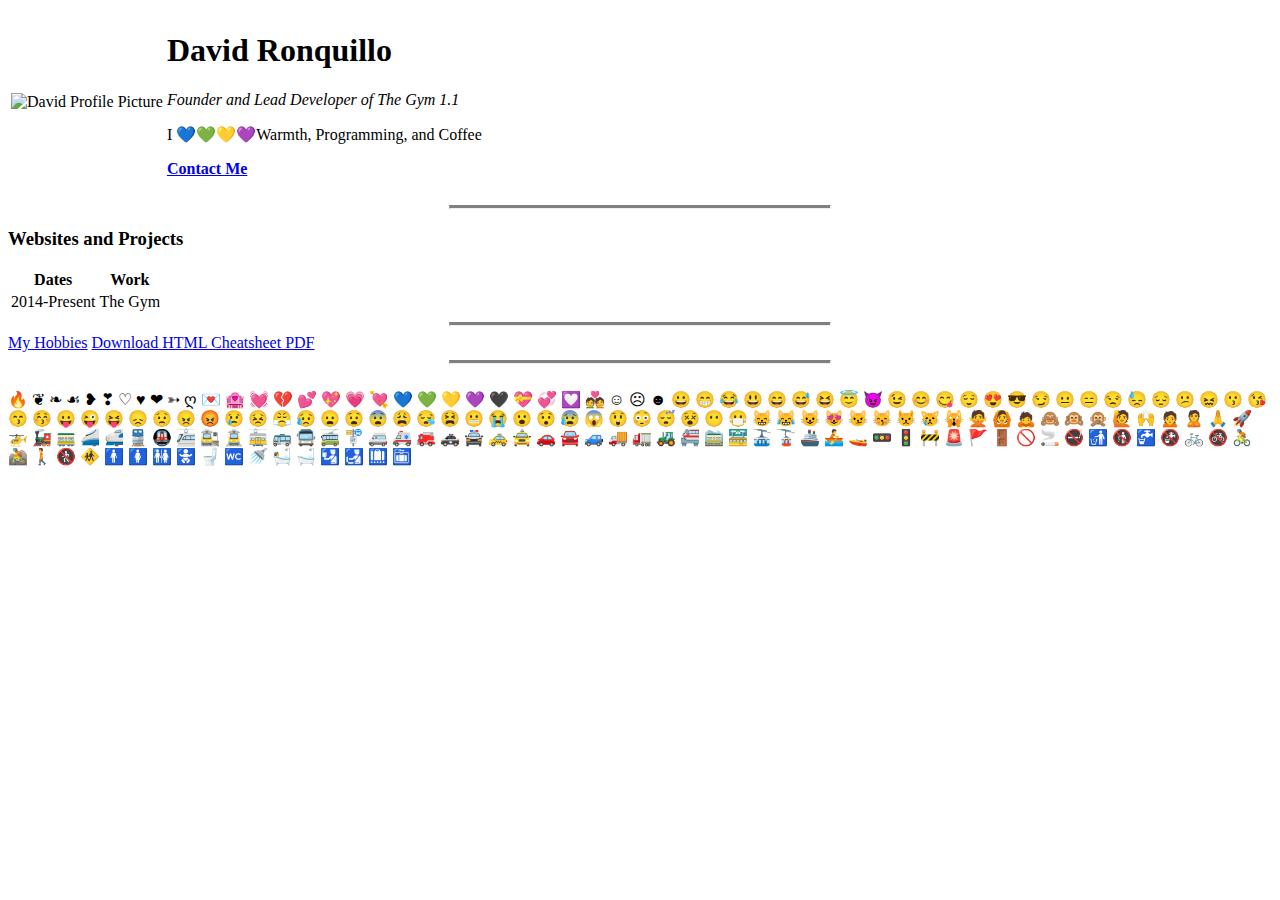
==== index.html @ a298f208 "Update index.html" ====
<!DOCTYPE html>
<html lang="en" dir="ltr">
  <head>
    <meta charset="utf-8">
    <title>😆 David's Personal Site</title>


    <style media="screen">

      body{

      }
      #grad {
        background-image: linear-gradient(to right, blue , teal);
      }
      hr{
        background-color: grey;
        border-top-style: dotted;
        height: 2px;
        width: 30%;
      }

    </style>

  </head>
  <body>
    <table>
      <td>    <img src="https://piskel-imgstore-b.appspot.com/img/903360cf-3e2d-11e9-a362-b92d65c76fdb.gif" alt="David Profile Picture"></td>
      <td><h1>David Ronquillo</h1>
      <p><em>Founder and Lead Developer of The Gym 1.1</em></p>
      <p>I 💙💚💛💜Warmth, Programming, and Coffee</p>
      <p>      <a href="contact-me.html"><strong>Contact Me</strong></a></p>
    </td>
    </table>

    <hr>
    <h3>Websites and Projects</h3>
    <table>
      <thead>
        <th>Dates</th>
        <th>Work</th>

      </thead>
      <tr>
        <td>2014-Present</td>
        <td>The Gym</td>
      </tr>
    </table>
    <hr>
    <a href="hobbies.html">My Hobbies</a>
    <a download href="https://web.stanford.edu/group/csp/cs21/htmlcheatsheet.pdf">Download HTML Cheatsheet PDF</a>
    <hr>
    <br>
    🔥
    ❦
    ❧
    ☙
    ❥
    ❣
    ♡
    ♥
    ❤
    ➳
    ღ
    💌
    🏩
    💓
    💔
    💕
    💖
    💗
    💘
    💙
    💚
    💛
    💜
    🖤
    💝
    💞
    💟
    💑
    ☺
☹
☻
😀
😁
😂
😃
😄
😅
😆
😇
😈
😉
😊
😋
😌
😍
😎
😏
😐
😑
😒
😓
😔
😕
😖
😗
😘
😙
😚
😛
😜
😝
😞
😟
😠
😡
😢
😣
😤
😥
😦
😧
😨
😩
😪
😫
😬
😭
😮
😯
😰
😱
😲
😳
😴
😵
😶
😷
😸
😹
😺
😻
😼
😽
😾
😿
🙀
🙅
🙆
🙇
🙈
🙉
🙊
🙋
🙌
🙍
🙎
🙏
🚀
🚁
🚂
🚃
🚄
🚅
🚆
🚇
🚈
🚉
🚊
🚋
🚌
🚍
🚎
🚏
🚐
🚑
🚒
🚓
🚔
🚕
🚖
🚗
🚘
🚙
🚚
🚛
🚜
🚝
🚞
🚟
🚠
🚡
🚢
🚣
🚤
🚥
🚦
🚧
🚨
🚩
🚪
🚫
🚬
🚭
🚮
🚯
🚰
🚱
🚲
🚳
🚴
🚵
🚶
🚷
🚸
🚹
🚺
🚻
🚼
🚽
🚾
🚿
🛀
🛁
🛂
🛃
🛄
🛅
  </body>
</html>
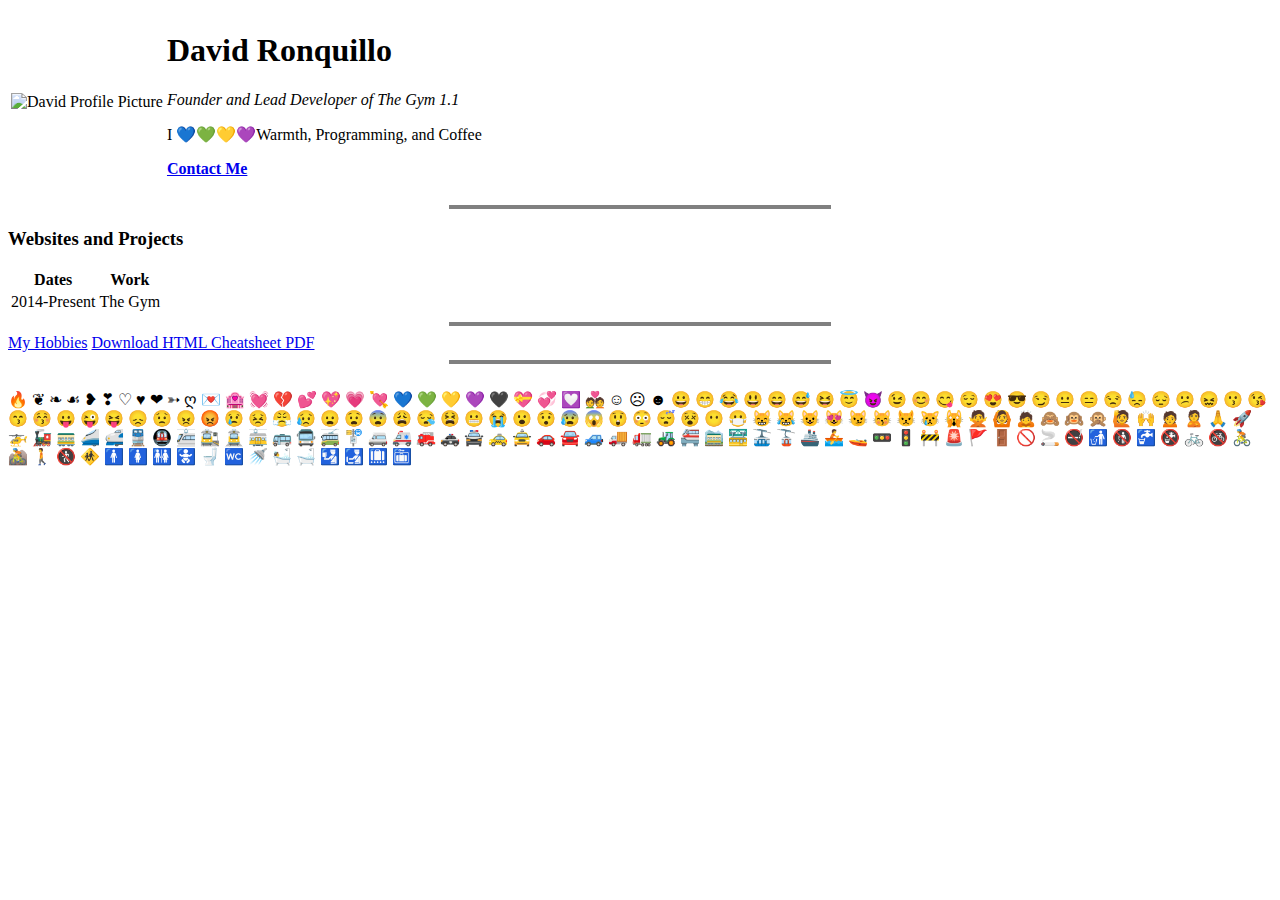
==== commit 3405b0e2: "Update index.html" ====
--- a/index.html
+++ b/index.html
@@ -6,17 +6,11 @@
     <title>😆 David's Personal Site</title>
 
 
-    <style media="screen">
-
-      body{
-
-      }
-      #grad {
-        background-image: linear-gradient(to right, blue , teal);
-      }
+    <style>
+
       hr{
         background-color: grey;
-        border-top-style: dotted;
+        border-style: dotted;
         height: 2px;
         width: 30%;
       }
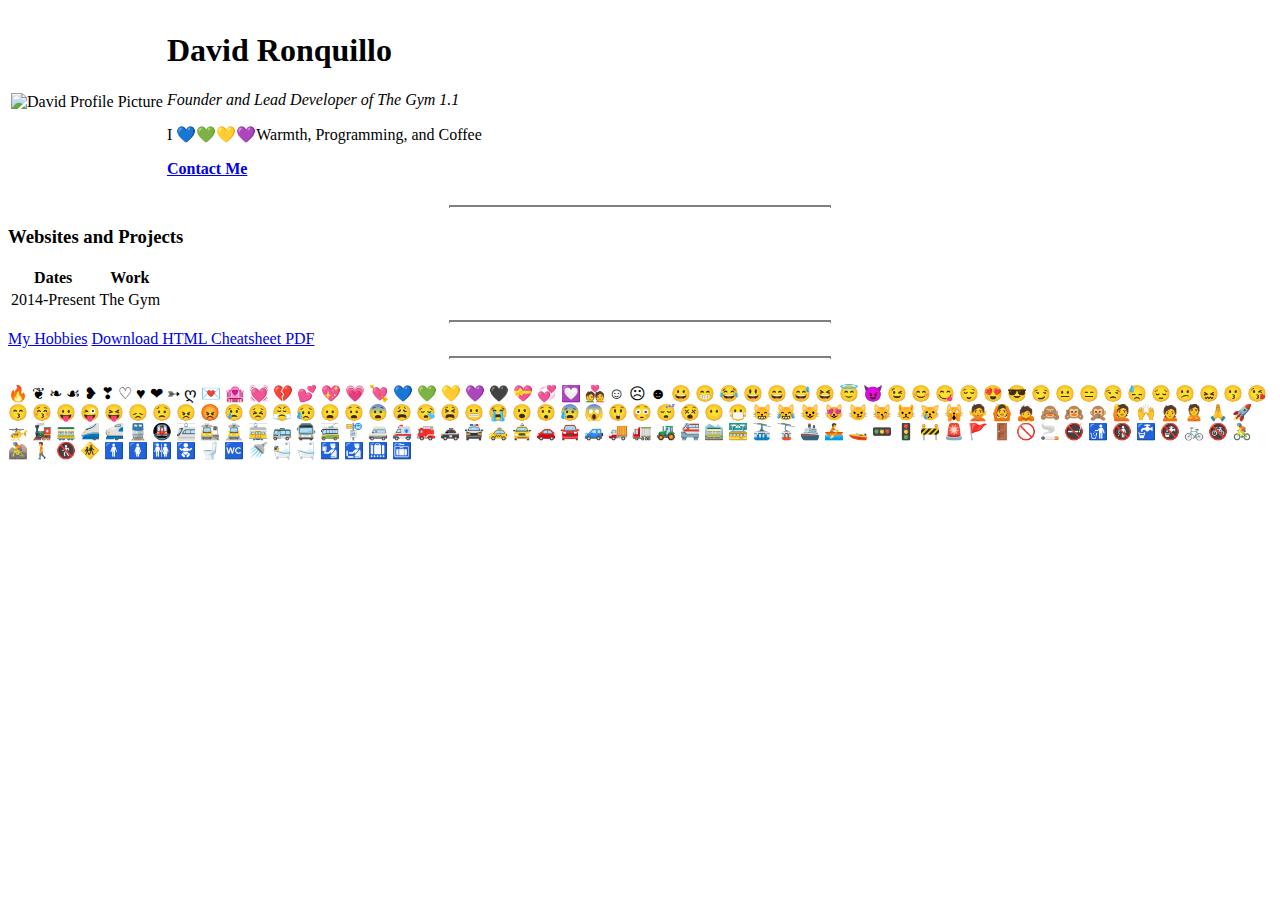
==== commit 79440d59: "Update index.html" ====
--- a/index.html
+++ b/index.html
@@ -11,7 +11,6 @@
       hr{
         background-color: grey;
         border-style: dotted;
-        height: 2px;
         width: 30%;
       }
 
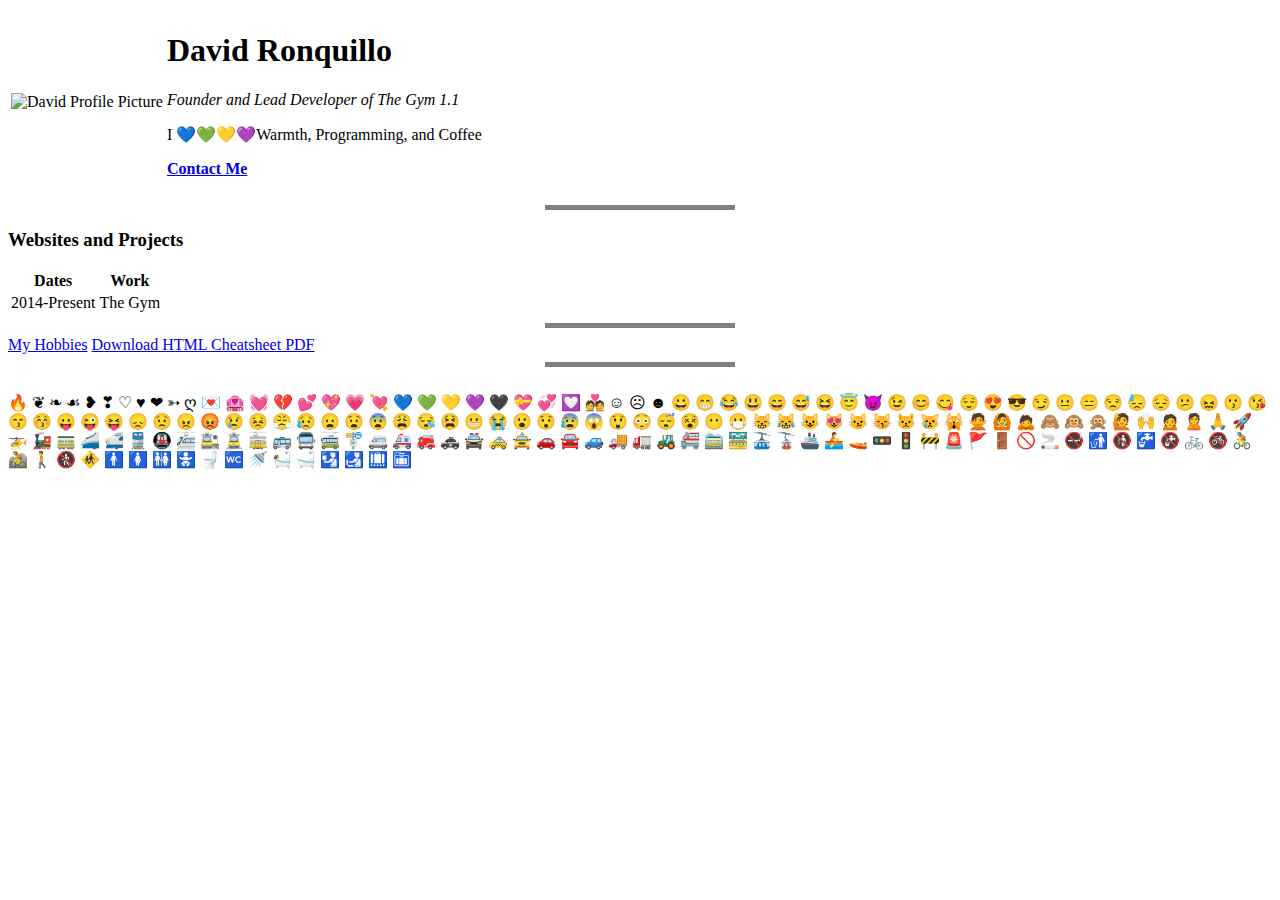
==== commit 53d1ab90: "Update index.html" ====
--- a/index.html
+++ b/index.html
@@ -9,9 +9,12 @@
     <style>
 
       hr{
+        border-style: none;
         background-color: grey;
-        border-style: dotted;
-        width: 30%;
+        border-top-style: dotted;
+        border-color: grey;
+        border-width: 5px;
+        width: 15%;
       }
 
     </style>
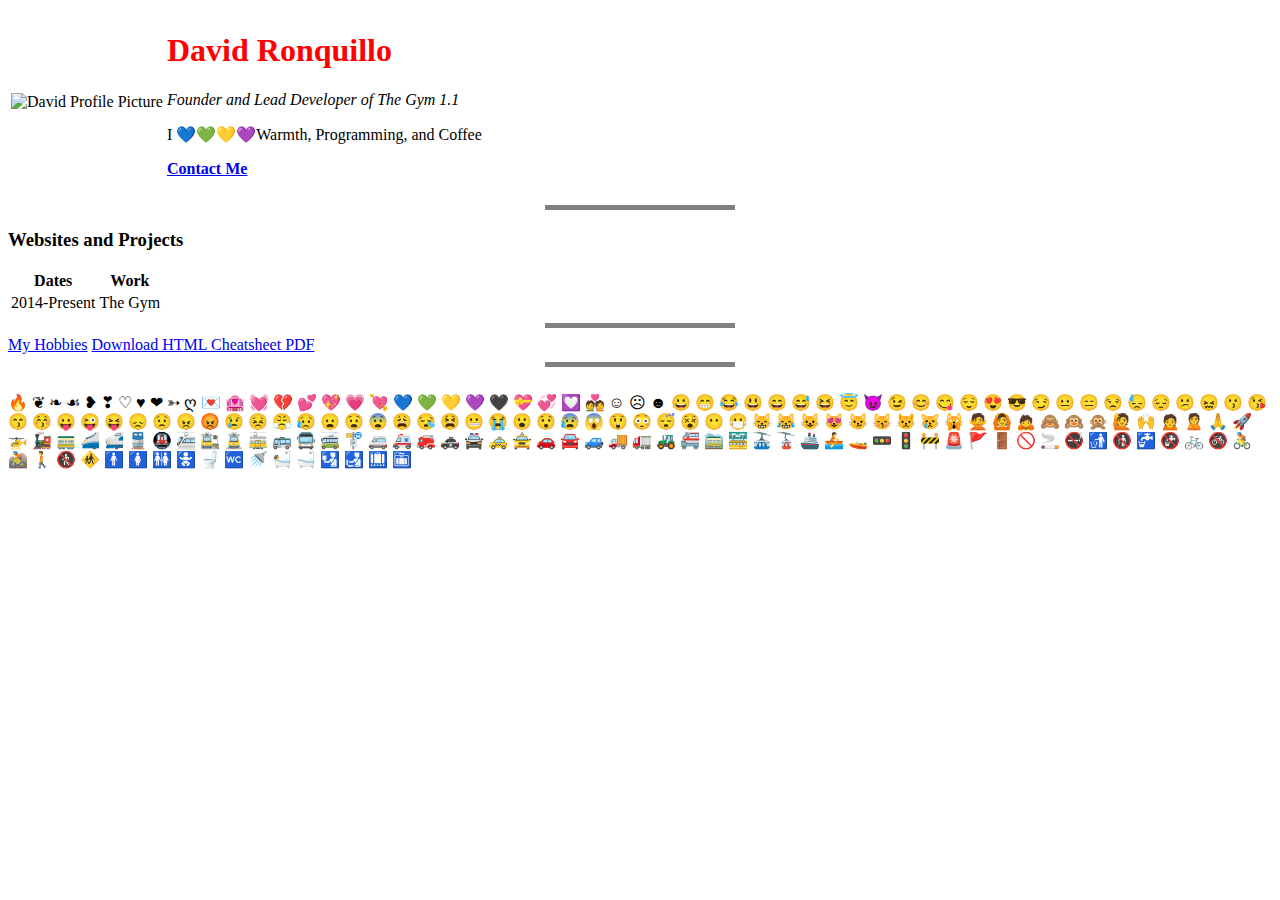
==== commit 96bda847: "css added" ====
--- a/index.html
+++ b/index.html
@@ -3,9 +3,10 @@
 <html lang="en" dir="ltr">
   <head>
     <meta charset="utf-8">
+
     <title>😆 David's Personal Site</title>
 
-
+    <link rel="stylesheet" href="css/styles.css" >
     <style>
 
       hr{
--- a/css/styles.css
+++ b/css/styles.css
@@ -0,0 +1 @@
+h1{color: red;}
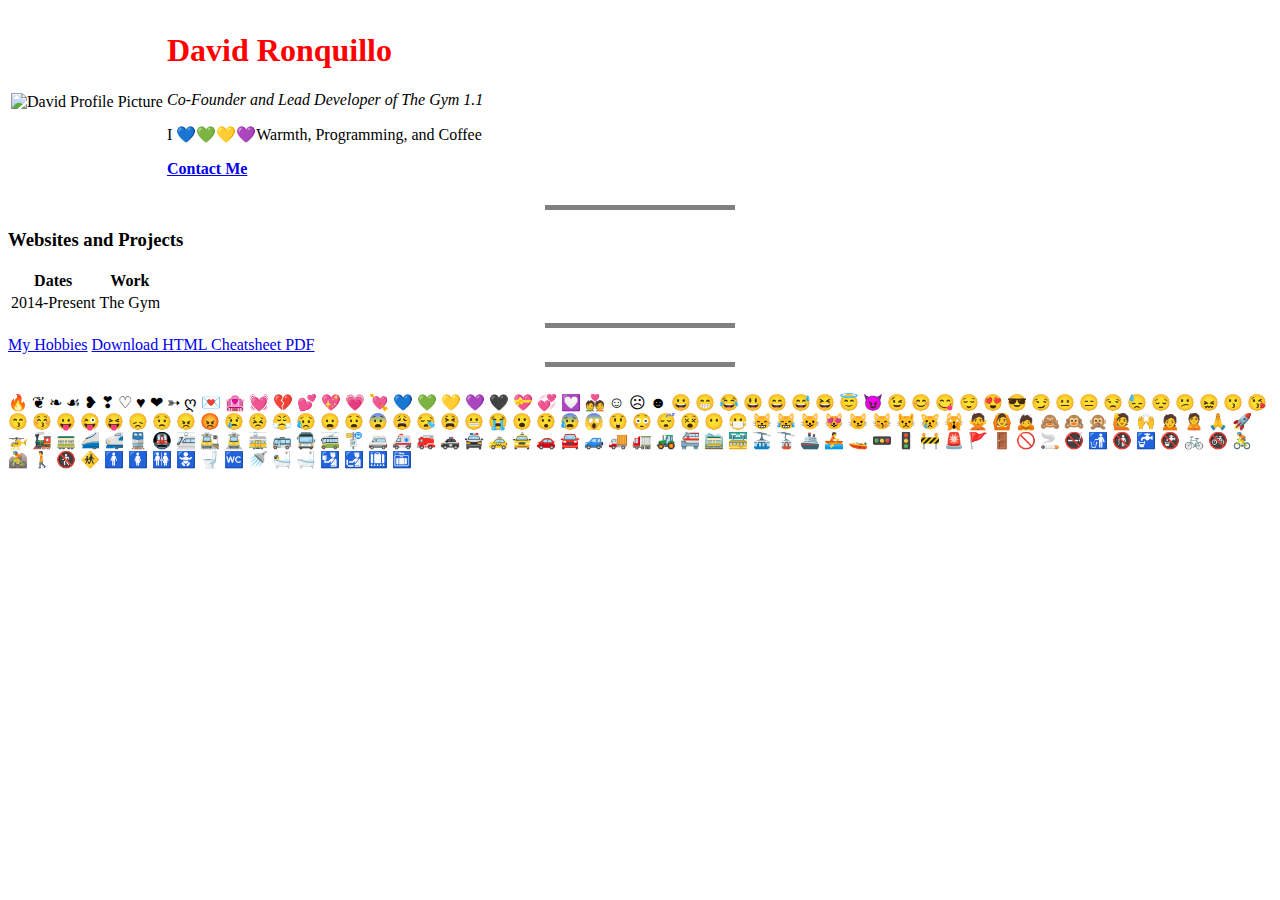
==== commit b75465ab: "Update index.html" ====
--- a/index.html
+++ b/index.html
@@ -25,7 +25,7 @@
     <table>
       <td>    <img src="https://piskel-imgstore-b.appspot.com/img/903360cf-3e2d-11e9-a362-b92d65c76fdb.gif" alt="David Profile Picture"></td>
       <td><h1>David Ronquillo</h1>
-      <p><em>Founder and Lead Developer of The Gym 1.1</em></p>
+      <p><em>Co-Founder and Lead Developer of The Gym 1.1</em></p>
       <p>I 💙💚💛💜Warmth, Programming, and Coffee</p>
       <p>      <a href="contact-me.html"><strong>Contact Me</strong></a></p>
     </td>
